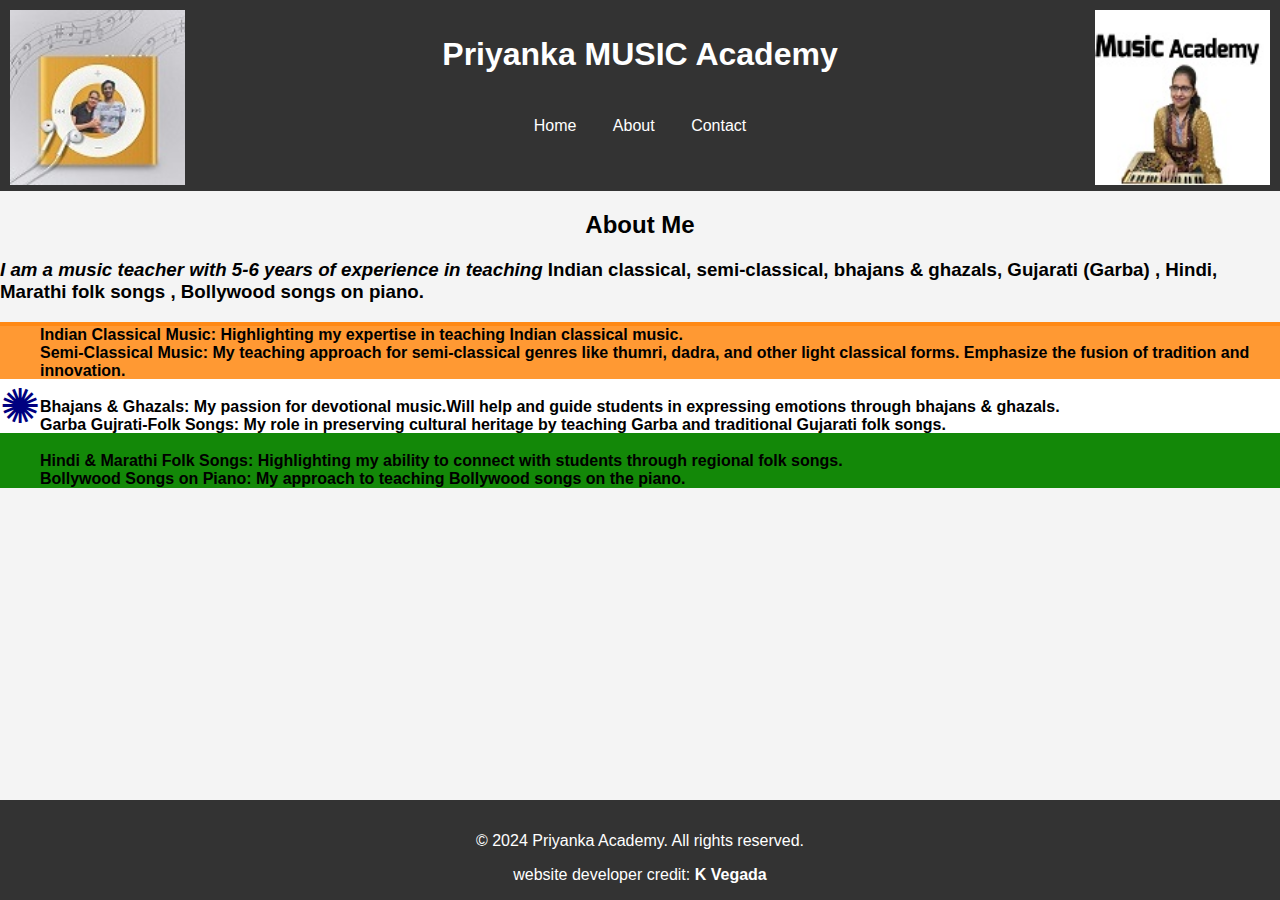
==== about.html @ d72d89d1 "Add files via upload" ====
<!DOCTYPE html>
<html lang="en">
<head>
    <meta charset="UTF-8">
    <meta name="viewport" content="width=device-width, initial-scale=1.0">
    <title>Music Academy</title>
    <link rel="stylesheet" href="styles.css">
	<link rel="stylesheet" href="about_style.css">
	
	
	


</head>


	<header>
	
		<img src="logo_left_con.jpeg" alt="Logo 1" class="logo left">
        <h1>Priyanka MUSIC Academy</h1>
        <img src="logo_right_con.jpeg" alt="Logo 2" class="logo right">
		
		<nav>
            <ul>
                <li><a href="index.html">Home</a></li>
                <li><a href="about.html">About</a></li>
                <li><a href="contact.html">Contact</a></li>

            </ul>
        </nav>
    </header>
	
<body>


        <h2 id="center">About Me</h2>
        <h3> <i> I am a music teacher with <b> 5-6 years </b> of experience in teaching </i> <b> Indian classical,</b> 
		<b> semi-classical, </b> <b> bhajans & ghazals, </b> <b> Gujarati (Garba) , Hindi, Marathi folk songs ,</b> <b>Bollywood songs on piano.</b> </h3>
		
		
		
		
		<p class="india"> 
			<b> Indian Classical Music: Highlighting my expertise in teaching Indian classical music.
						 
						 <br> Semi-Classical Music: My teaching approach for semi-classical genres like thumri, dadra, and other light classical forms.
						      Emphasize the fusion of tradition and innovation.
						 
						 <br> <br> Bhajans & Ghazals: My passion for devotional music.Will help and guide students in expressing emotions through bhajans & ghazals.
						
						 <br> Garba Gujrati-Folk Songs: My role in preserving cultural heritage by teaching Garba and traditional Gujarati folk songs.
						 
						 <br> <br> Hindi & Marathi Folk Songs: Highlighting my ability to connect with students through regional folk songs.
		
		                 <br> Bollywood Songs on Piano: My approach to teaching Bollywood songs on the piano. 
			</b>
								 
		</p>  
		
		
		
		
		
		                       
							   
							    
		
		
		    
		
		
    

 <footer>
        <p>© 2024 Priyanka Academy. All rights reserved.</p>
		website developer credit: <b> K Vegada </b>
    </footer>
</body>
</html>
---- styles.css ----
body {
    font-family: Arial, sans-serif;
    margin: 0;
    padding: 0;
    background-color: #f4f4f4;
}

	/* Tablets */
@media (min-width: 600px) {
    body {
        font-size: 1.2em;
    }
}

/* Desktops and larger screens */
@media (min-width: 1024px) {
    body {
        font-size: 1.0em;
    }
}






header {
    background-color: #333;
    color: #fff;
    padding: 0.5rem 0; /* Reduced padding */
    text-align: center;
    position: relative;
    height: 175px; /* Set a fixed height */
    line-height: 50px; /* Center text vertically */
}

.logo {
    position: absolute;
    top: 10px;
    width: 175px;
    height: auto;
}

.logo.left {
    left: 10px;
}

.logo.right {
    right: 10px;
}


nav ul {
    list-style: none;
    padding: 0;
}

nav ul li {
    display: inline;
    margin: 0 1rem;
}

nav ul li a {
    color: #fff;
    text-decoration: none;
}

section {
    padding: 1rem;
    text-align: center;
}

footer {
    background-color: #333;
    color: #fff;
    text-align: center;
    padding: 1rem 0;
    position: fixed;
    width: 100%;
    bottom: 0;
}
---- about_style.css ----
/* CSS Centering Code with the ID Selector "#center" */ 

#center {

text-align: center;
    }

#bold{
	
font-family: 'Lexend Deca', sans-serif; 
  color:     
	#FF671F, #FFFFFF, #046A38, #06038D;
}


#text {
    font-size: 30px;
    color: blue;
    line-height: 40px;
    
    border-top: 4px solid #FF8915; /* Saffron */
    background: white; /* White */
    background: linear-gradient(to bottom, #ff9933 0%, #ff9933 33%, #fff 33%, #fff 66%, #138808 66%, #138808 100%); /* Green */
}


.india {
    position: relative;
    height: auto; /* Adjust as needed */
    width: auto; /* Adjust as needed */
    border-top: 4px solid #FF8915; /* Saffron */
    background: white; /* White */
    background: linear-gradient(to bottom, #ff9933 0%, #ff9933 33%, #fff 33%, #fff 66%, #138808 66%, #138808 100%); /* Green */
    display: flex; /* Center the wheel symbol */
    justify-content: center; /* Horizontally center */
    align-items: center; /* Vertically center */
}

.india::before {
    content: "✺"; /* Wheel symbol */
    font-size: 48px;
    line-height: 42px;
    text-align: center;
    font-weight: 100;
    height: calc(100% / 3);
    color: #000080; /* Navy blue */
}
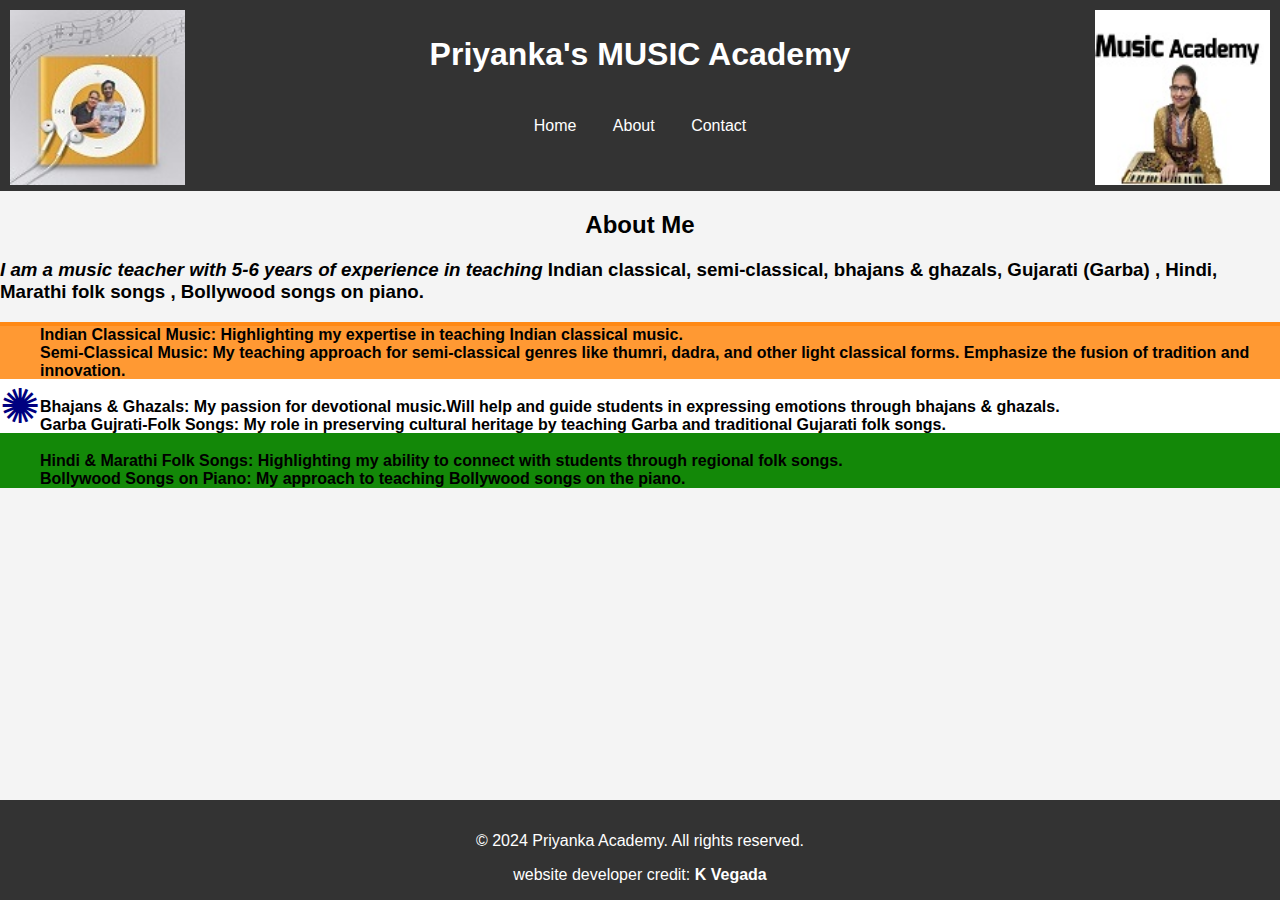
==== commit 9fc19768: "Add files via upload" ====
--- a/about.html
+++ b/about.html
@@ -17,7 +17,7 @@
 	<header>
 	
 		<img src="logo_left_con.jpeg" alt="Logo 1" class="logo left">
-        <h1>Priyanka MUSIC Academy</h1>
+        <h1>Priyanka's MUSIC Academy</h1>
         <img src="logo_right_con.jpeg" alt="Logo 2" class="logo right">
 		
 		<nav>
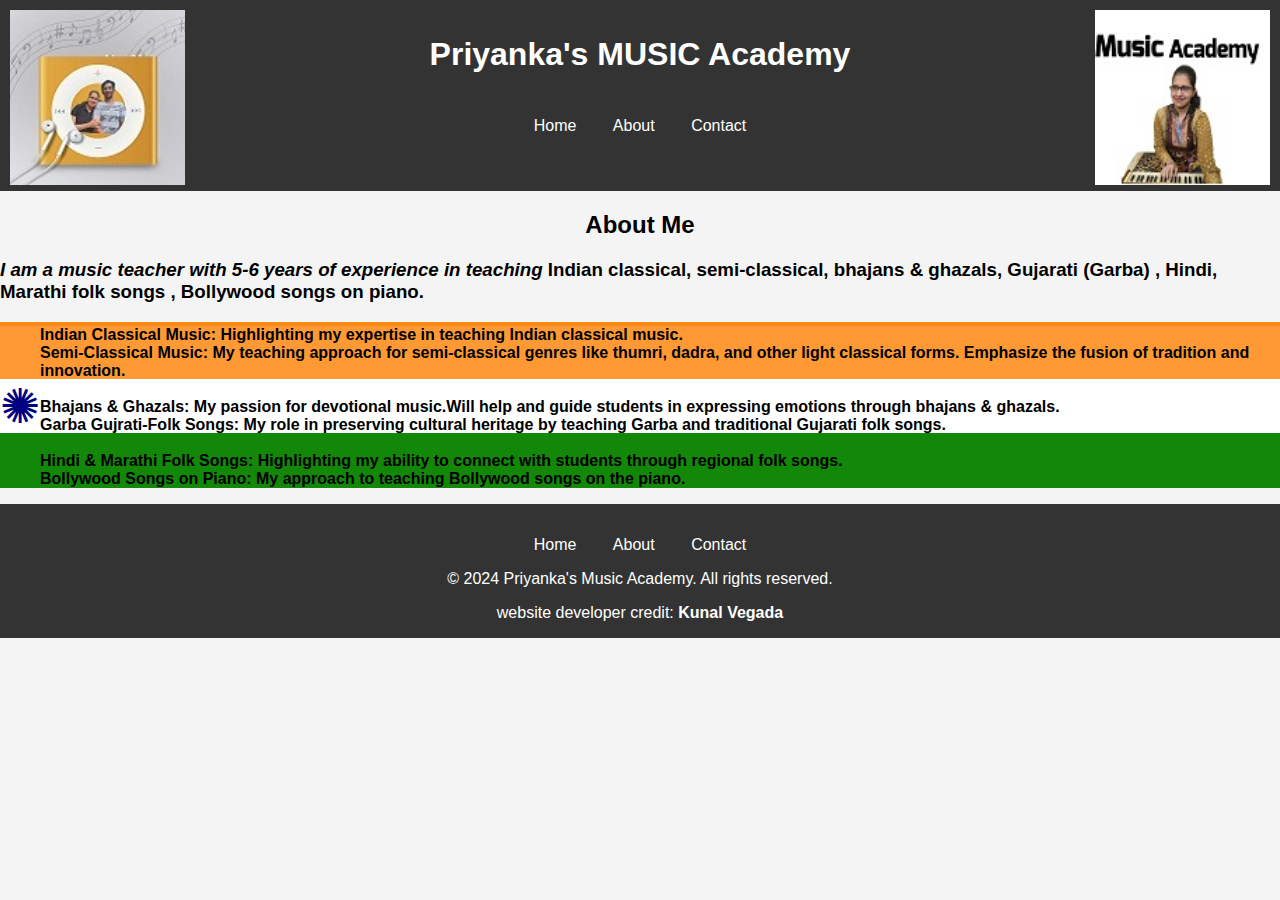
==== commit a59d1c96: "Add files via upload" ====
--- a/about.html
+++ b/about.html
@@ -57,23 +57,21 @@
 								 
 		</p>  
 		
-		
-		
-		
-		
-		                       
-							   
-							    
-		
-		
-		    
-		
-		
-    
+
 
  <footer>
-        <p>© 2024 Priyanka Academy. All rights reserved.</p>
-		website developer credit: <b> K Vegada </b>
+		 <nav>
+            <ul>
+                <li><a href="index.html">Home</a></li>
+                <li><a href="about.html">About</a></li>
+                <li><a href="contact.html">Contact</a></li>
+
+            </ul>
+        </nav>
+ 
+        <p>© 2024 Priyanka's Music Academy. All rights reserved.</p>
+		website developer credit: <b> Kunal Vegada </b>
+		
     </footer>
 </body>
 </html>
--- a/styles.css
+++ b/styles.css
@@ -4,25 +4,6 @@
     padding: 0;
     background-color: #f4f4f4;
 }
-
-	/* Tablets */
-@media (min-width: 600px) {
-    body {
-        font-size: 1.2em;
-    }
-}
-
-/* Desktops and larger screens */
-@media (min-width: 1024px) {
-    body {
-        font-size: 1.0em;
-    }
-}
-
-
-
-
-
 
 header {
     background-color: #333;
@@ -63,6 +44,8 @@
 nav ul li a {
     color: #fff;
     text-decoration: none;
+	font-size: 50x;
+	
 }
 
 section {
@@ -75,9 +58,8 @@
     color: #fff;
     text-align: center;
     padding: 1rem 0;
-    position: fixed;
+     position: relative;
     width: 100%;
     bottom: 0;
-}
+} 
 
-
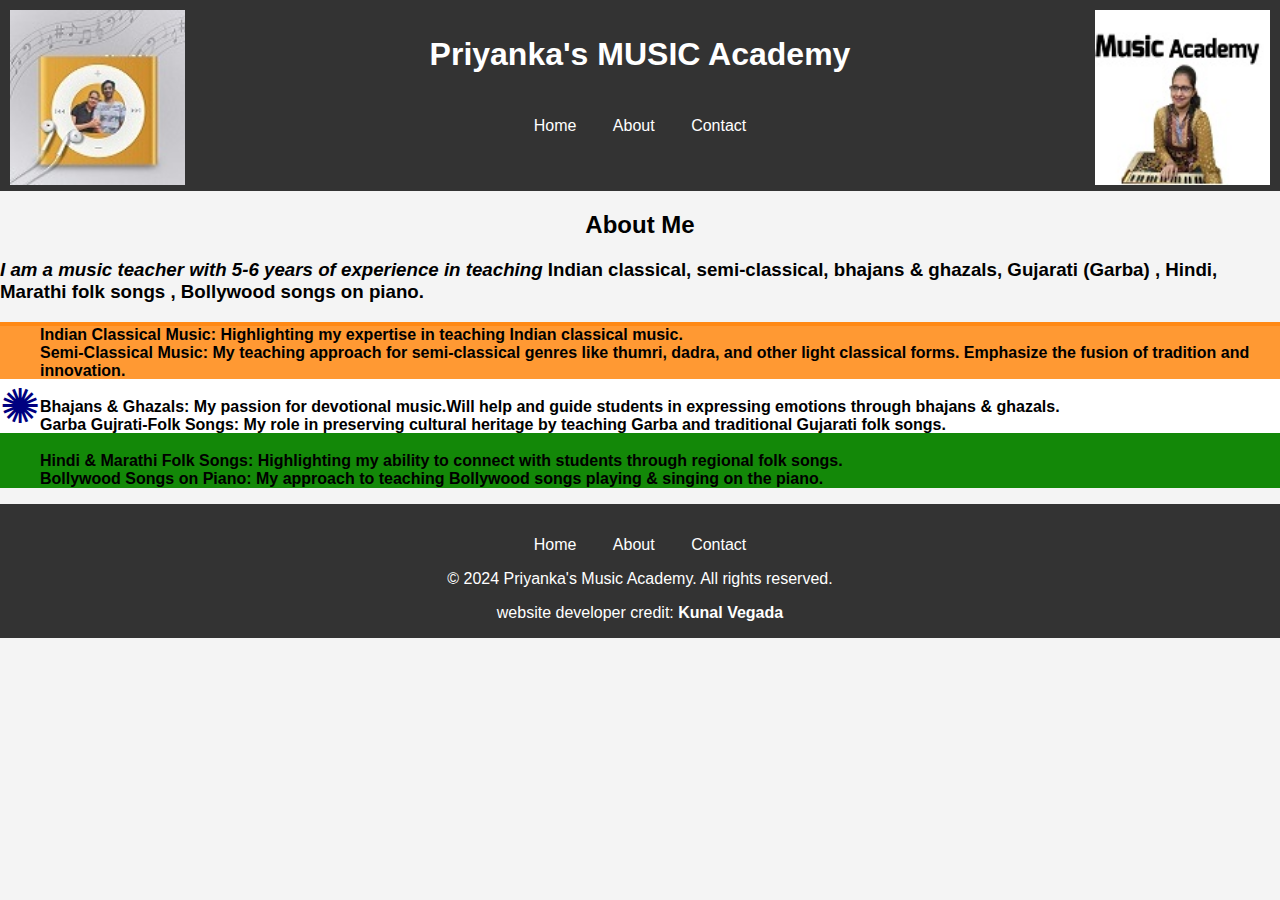
==== commit b2e21607: "Add files via upload" ====
--- a/about.html
+++ b/about.html
@@ -52,7 +52,7 @@
 						 
 						 <br> <br> Hindi & Marathi Folk Songs: Highlighting my ability to connect with students through regional folk songs.
 		
-		                 <br> Bollywood Songs on Piano: My approach to teaching Bollywood songs on the piano. 
+		                 <br> Bollywood Songs on Piano: My approach to teaching Bollywood songs playing & singing on the piano. 
 			</b>
 								 
 		</p>  
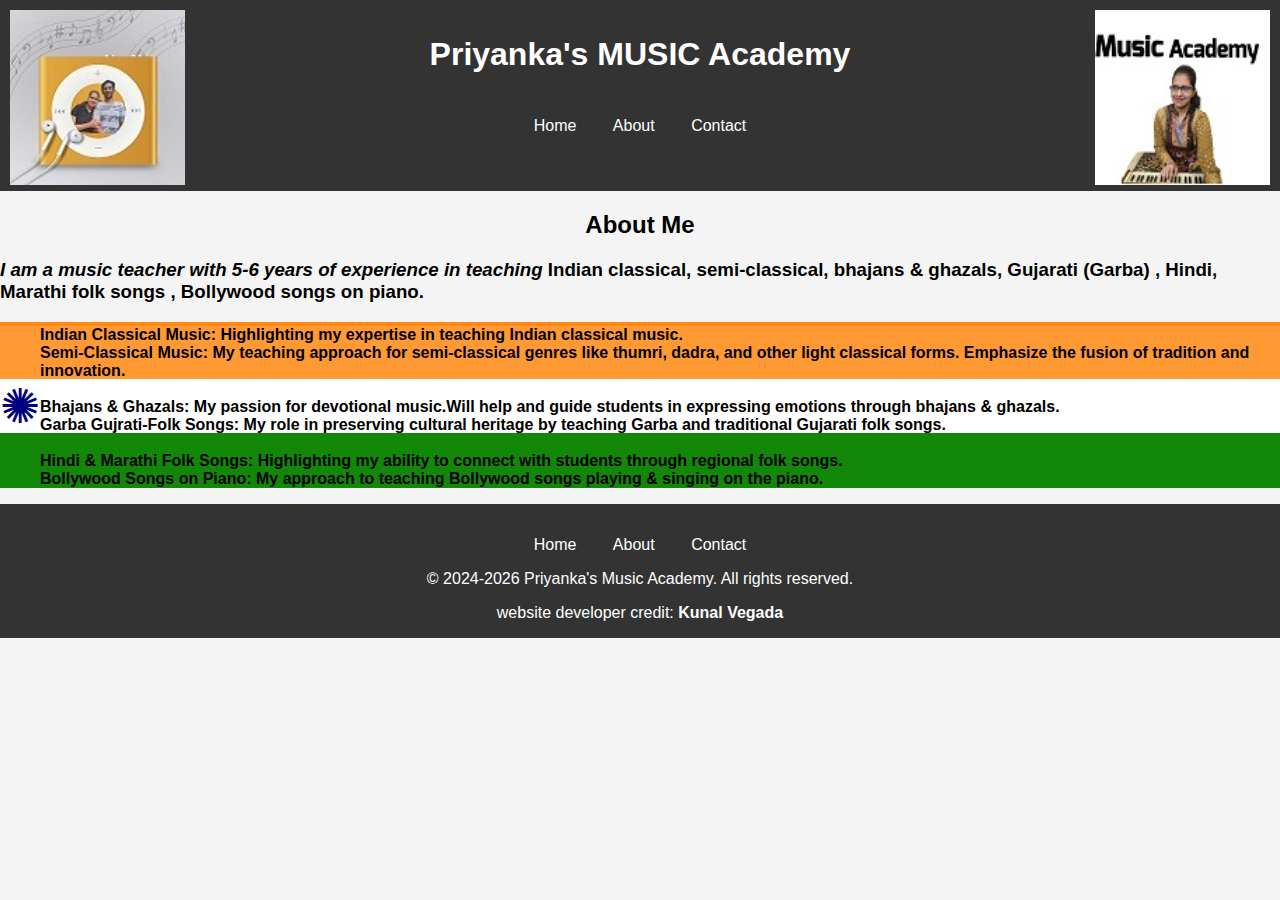
==== commit 3faf713c: "Add files via upload" ====
--- a/about.html
+++ b/about.html
@@ -69,7 +69,7 @@
             </ul>
         </nav>
  
-        <p>© 2024 Priyanka's Music Academy. All rights reserved.</p>
+         <p>© 2024-2026 Priyanka's Music Academy. All rights reserved.</p>
 		website developer credit: <b> Kunal Vegada </b>
 		
     </footer>
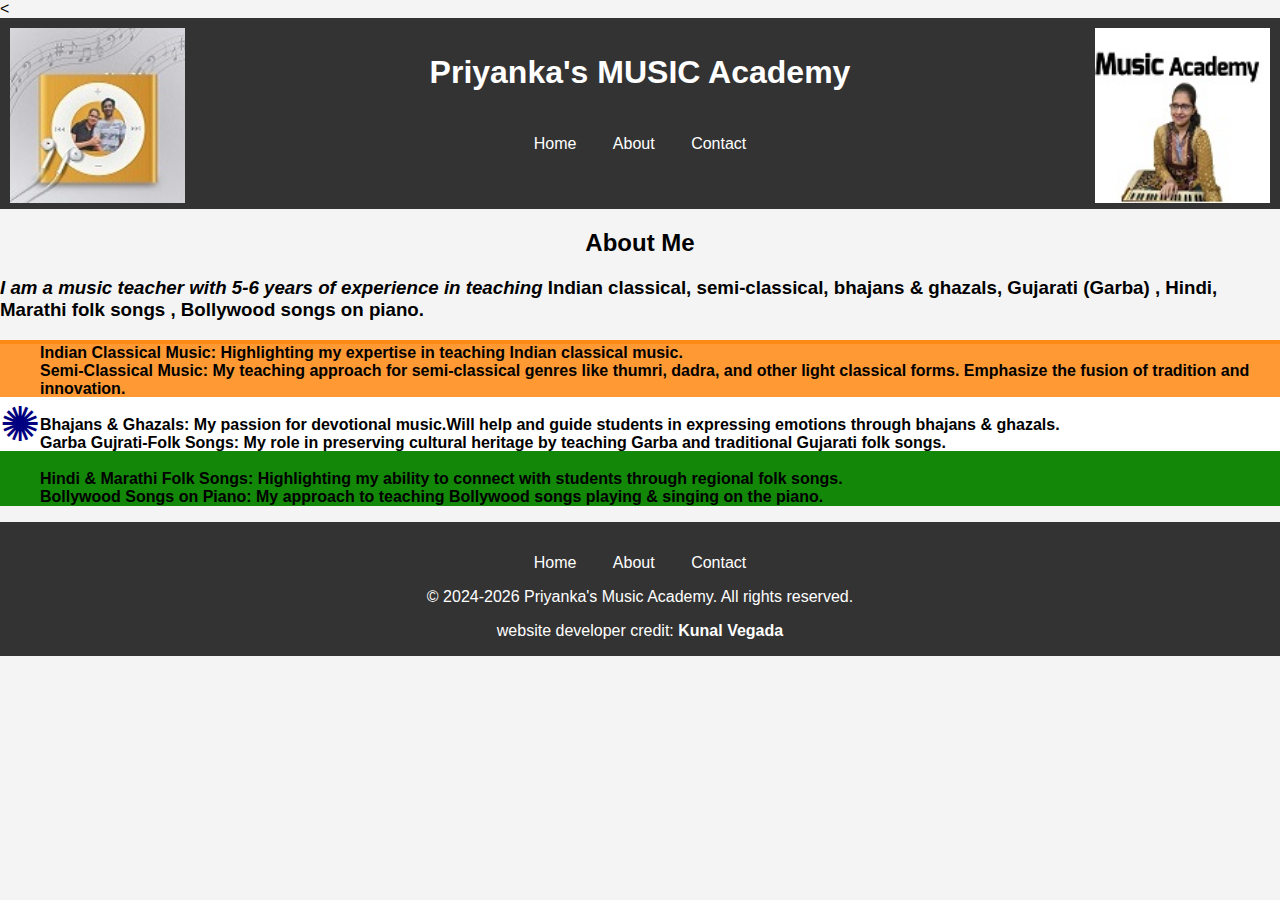
==== commit ee594b15: "Add files via upload" ====
--- a/about.html
+++ b/about.html
@@ -14,11 +14,11 @@
 </head>
 
 
-	<header>
+	<<header>
 	
-		<img src="logo_left_con.jpeg" alt="Logo 1" class="logo left">
-        <h1>Priyanka's MUSIC Academy</h1>
-        <img src="logo_right_con.jpeg" alt="Logo 2" class="logo right">
+		<a href="contact.html"> <img src="logo_left_con.jpeg" alt="Logo 1" class="logo left" style="max-width:100%; height:auto;" > </a>
+		<h1 style="font-size:auto;">Priyanka's MUSIC Academy</h1>
+		<a href="about.html"> <img src="logo_right_con.jpeg" alt="Logo 2" class="logo right" style="max-width:100%; height:auto;"> </a>
 		
 		<nav>
             <ul>
